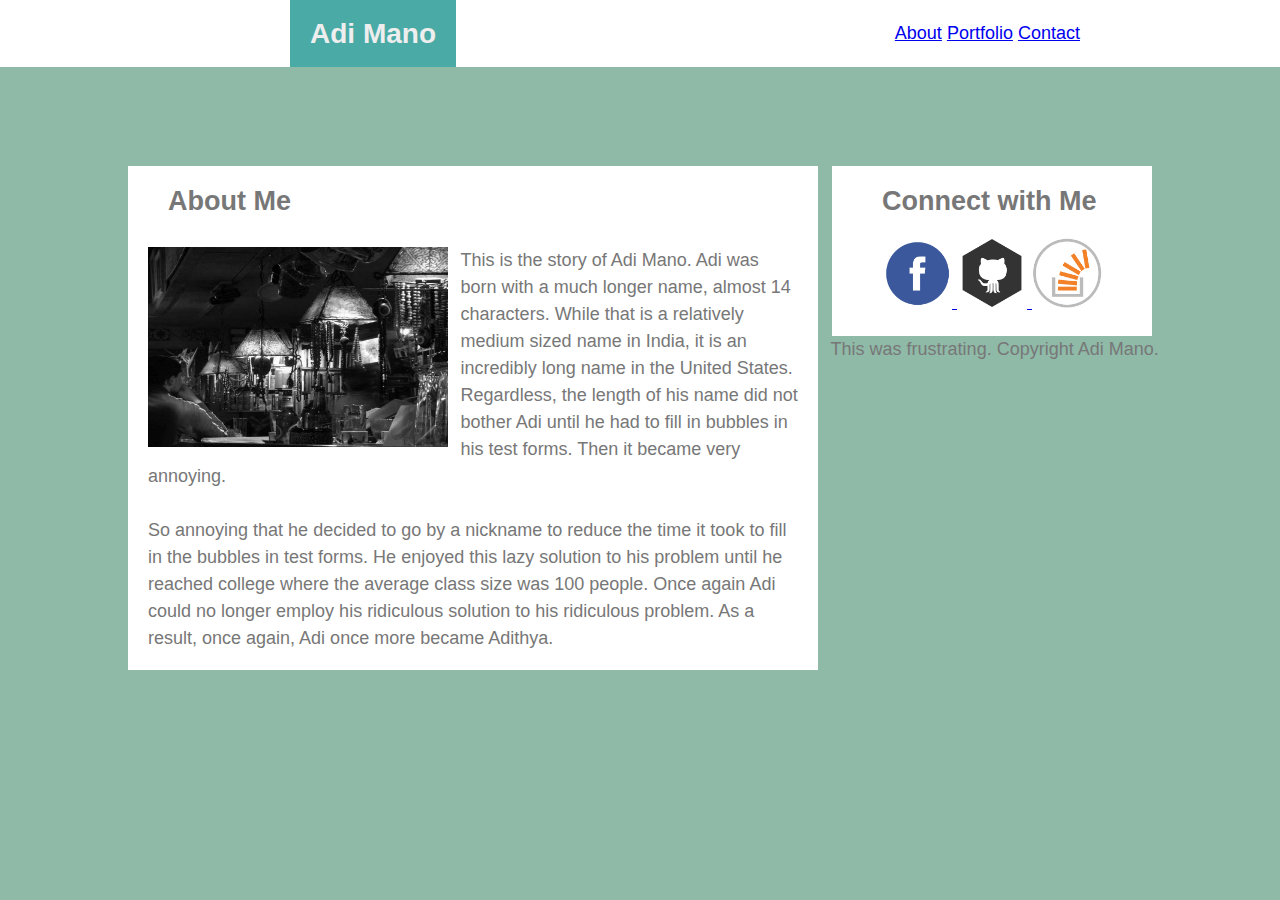
==== index.html @ 1add8f43 "first upload" ====
<!DOCTYPE html>
<html>
<head>
	<title>About</title>

	<link rel="stylesheet" type="text/css" href="assets/css/style.css">

</head>

<body>

<header> 

<div class="myname">
	<h1> Adi Mano </h1>
</div>

<div class="nav">
		<nav>
		<a href="index.html">About</a>
		<a href="portfolio.html">Portfolio</a>
		<a href="contact.html">Contact</a>
		</nav>	
</div>

</header>
<br>
<br>
<br>
<div class="container">	
	<div id="bio">
		<h2 id="about">About Me</h2>
		<br>

		<img src="assets/images/profile.jpg" alt="Profile Picture" height="200" width="300"  id="bioimg">

		<p>This is the story of Adi Mano. Adi was born with a much longer name, almost 14 characters. While that is a relatively medium sized name in India, it is an incredibly long name in the United States. Regardless, the length of his name did not bother Adi until he had to fill in bubbles in his test forms. Then it became very annoying.
	<br>
	<br>
		So annoying that he decided to go by a nickname to reduce the time it took to fill in the bubbles in test forms. He enjoyed this lazy solution to his problem until he reached college where the average class size was 100 people. Once again Adi could no longer employ his ridiculous solution to his ridiculous problem. As a result, once again, Adi once more became Adithya.

		 </p>

	</div>

	<div id="connect">

		<h2>Connect with Me</h2>
			<a href="https://www.facebook.com/adi.manohar">
			<img src="assets/images/fb.png" width="70px" height="70px">
		</a>
			<a href="https://github.com/adithyamanohar">
			<img src="assets/images/Git.png" width="70px" height="70px">
		</a>
			<a href="https://stackoverflow.com/users/8796599/adithya-manohar">
			<img src="assets/images/stack.png" width="70px" height="70px">
		</a>

	</div>

</div>

<footer class="footer">
	<p>This was frustrating. Copyright Adi Mano.</p>

</footer>

</body>
</html>
---- assets/css/style.css ----
body {
  
  margin: 0 auto;
  font-family: 'Arial', 'Helvetica Neue', Helvetica, sans-serif;
  font-size: 18px;
  line-height: 150%;
  color: #777777;
    background-color: #8fbaa8;

  
}

header {
  background: #ffffff;
  width: 100%;
  height: 67px;
}

h1 {
  padding: 20px 0;
  margin: 0;
  padding-left: 20px;
  margin-left: 290px;
  padding-right: 20px;
  margin-bottom: 20px;
  font-size: 28px;
  color: #eee;
  text-align: left;
  background-color: #4aaaa5;
  float: left;
}

.nav  {
	float: right;
	margin-right: 200px;
	padding-top: 20px;
}
 #bio,
 #contactme,
 #portfolio,
  #bioimg {
 	float: left;
 	margin-top: 1em;
 	margin-right: 0.7em;
 }
#connect {
	width: 270px;
	float: right;
	background-color: white;
	
	padding-left: 50px;
	height: 170px;
	margin-top: 1em;
}
#about {
	padding-left: 20px;
	margin-bottom: -0.5em;
}
 #bio {
 	width: 650px;
 	padding-right: 20px;
 	background-color: white;
 	text-align: left;
 	padding-left: 20px
 }
#contactme {
	width: 650px;
 	padding-right: 20px;
 	background-color: white;
 	text-align: left;
 	padding-left: 20px
}
#portfolio {
	width: 650px;
 	padding-right: 20px;
 	background-color: white;
 	text-align: left;
 	padding-left: 20px
}
 .container {
 	width: 1024px;
 	margin: 0 auto;
 }

.footer {
	height: -50px;
}
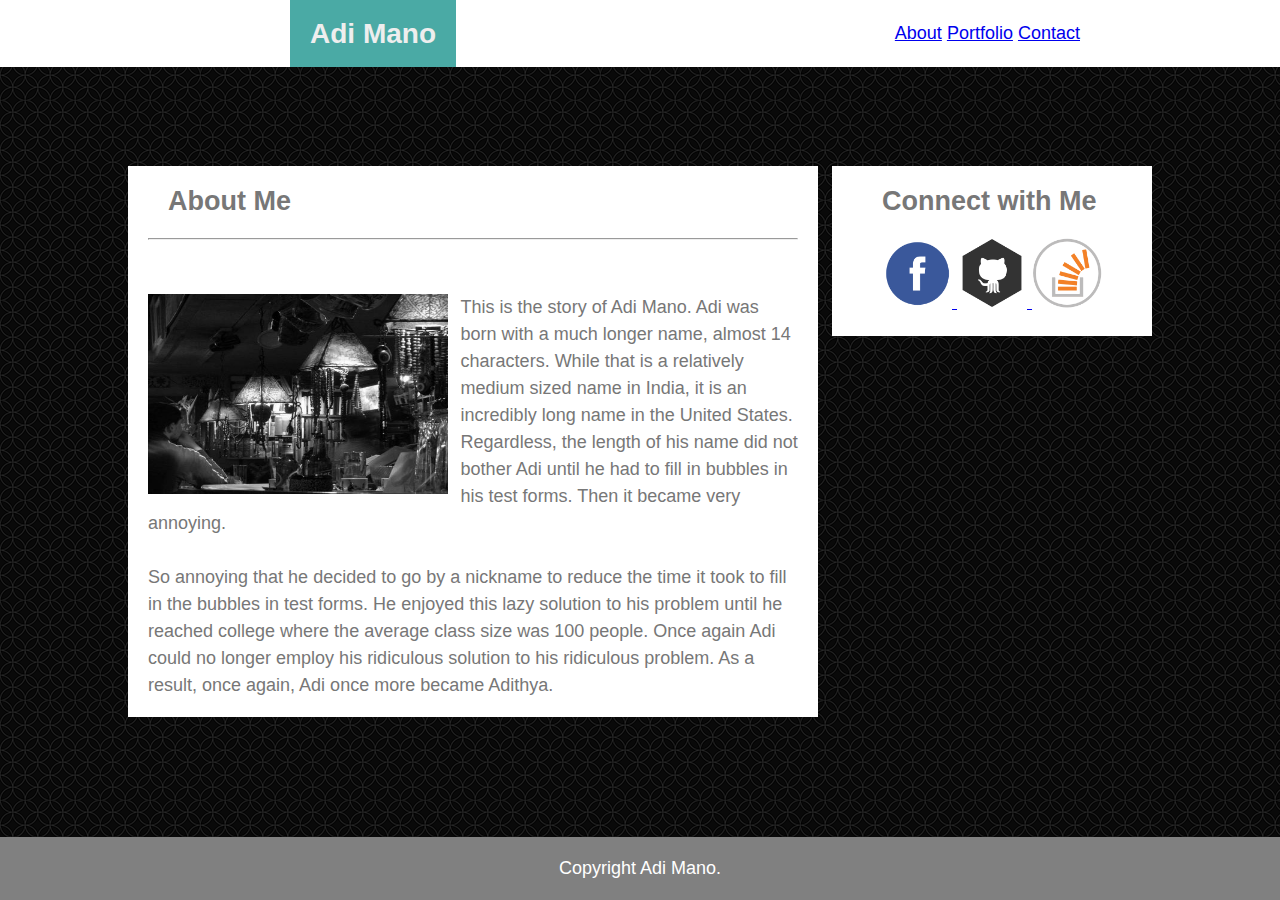
==== commit 34e7ac2e: "I think this is the final edit" ====
--- a/index.html
+++ b/index.html
@@ -31,6 +31,8 @@
 	<div id="bio">
 		<h2 id="about">About Me</h2>
 		<br>
+		<hr>
+		<br>
 
 		<img src="assets/images/profile.jpg" alt="Profile Picture" height="200" width="300"  id="bioimg">
 
@@ -61,7 +63,7 @@
 </div>
 
 <footer class="footer">
-	<p>This was frustrating. Copyright Adi Mano.</p>
+	<p> Copyright Adi Mano.</p>
 
 </footer>
 
--- a/assets/css/style.css
+++ b/assets/css/style.css
@@ -1,13 +1,26 @@
+
+.caption {
+  width: 250px;
+  background-color: gray;
+  height: 30px;
+  font-size: 18px;
+  color: white;
+  text-align: center;
+  margin-top: -50px;
+  z-index: 2;
+  position: relative;
+
+
+}
+
 body {
-  
+  background-image: url('../images/xxx.png');
   margin: 0 auto;
   font-family: 'Arial', 'Helvetica Neue', Helvetica, sans-serif;
   font-size: 18px;
   line-height: 150%;
   color: #777777;
-    background-color: #8fbaa8;
-
-  
+      
 }
 
 header {
@@ -43,12 +56,30 @@
  	margin-top: 1em;
  	margin-right: 0.7em;
  }
+
 #connect {
 	width: 270px;
 	float: right;
 	background-color: white;
-	
 	padding-left: 50px;
+	height: 170px;
+	margin-top: 1em;
+}
+#connectp {
+	width: 270px;
+	float: left;
+	background-color: white;
+	margin-left: 70px;
+	padding-left: 10px;
+	height: 170px;
+	margin-top: 1em;
+}
+#connectc {
+	width: 270px;
+	float: left;
+	background-color: white;
+	margin-left: 70px;
+	padding-left: 10px;
 	height: 170px;
 	margin-top: 1em;
 }
@@ -65,23 +96,75 @@
  }
 #contactme {
 	width: 650px;
- 	padding-right: 20px;
+ 	
  	background-color: white;
  	text-align: left;
- 	padding-left: 20px
+ 	padding-left: 20px;
+ 	margin: 0 auto;
+ 	float: left;
 }
 #portfolio {
 	width: 650px;
- 	padding-right: 20px;
- 	background-color: white;
- 	text-align: left;
- 	padding-left: 20px
+ 	margin-right: -50px;
+ 	background-color: #ffffff;
+ 	align-content: center;
+	padding-top: 30px;
+ 	padding-left: 50px;
+ 	padding-bottom: 30px;
 }
  .container {
  	width: 1024px;
  	margin: 0 auto;
  }
+ .container2 {
+ 	width: 1024px;
+ 	margin: 0 auto;
+
+ }
+ .container3 {
+ 	width: 1024px;
+ 	margin: 0 auto;
+
+ }
+ .img1 {
+ 	float: left;
+ 	padding-right: 40px;
+
+ }
+.img2 {
+ 	float: left;
+ 	padding-left: 40px;
+ 	 
+ }
+ .img3 {
+ 	float: left;
+ 	padding-right: 40px;
+ 	
+ }
+ .img4 {
+ 	float: left;
+ 	padding-left: 40px;
+ }
+ .img5 {
+ 	float: left;
+ 	padding-bottom: 100px;
+
+ }
+
+ #message{
+     font-size:18pt;
+     height:420px;
+     width:200px;
+    }
 
 .footer {
-	height: -50px;
-}+    position: fixed;
+    left: 0;
+    bottom: 0;
+    width: 100%;
+    background-color: gray;
+    color: white;
+    text-align: center;
+    z-index: 99999999999999;
+}
+
